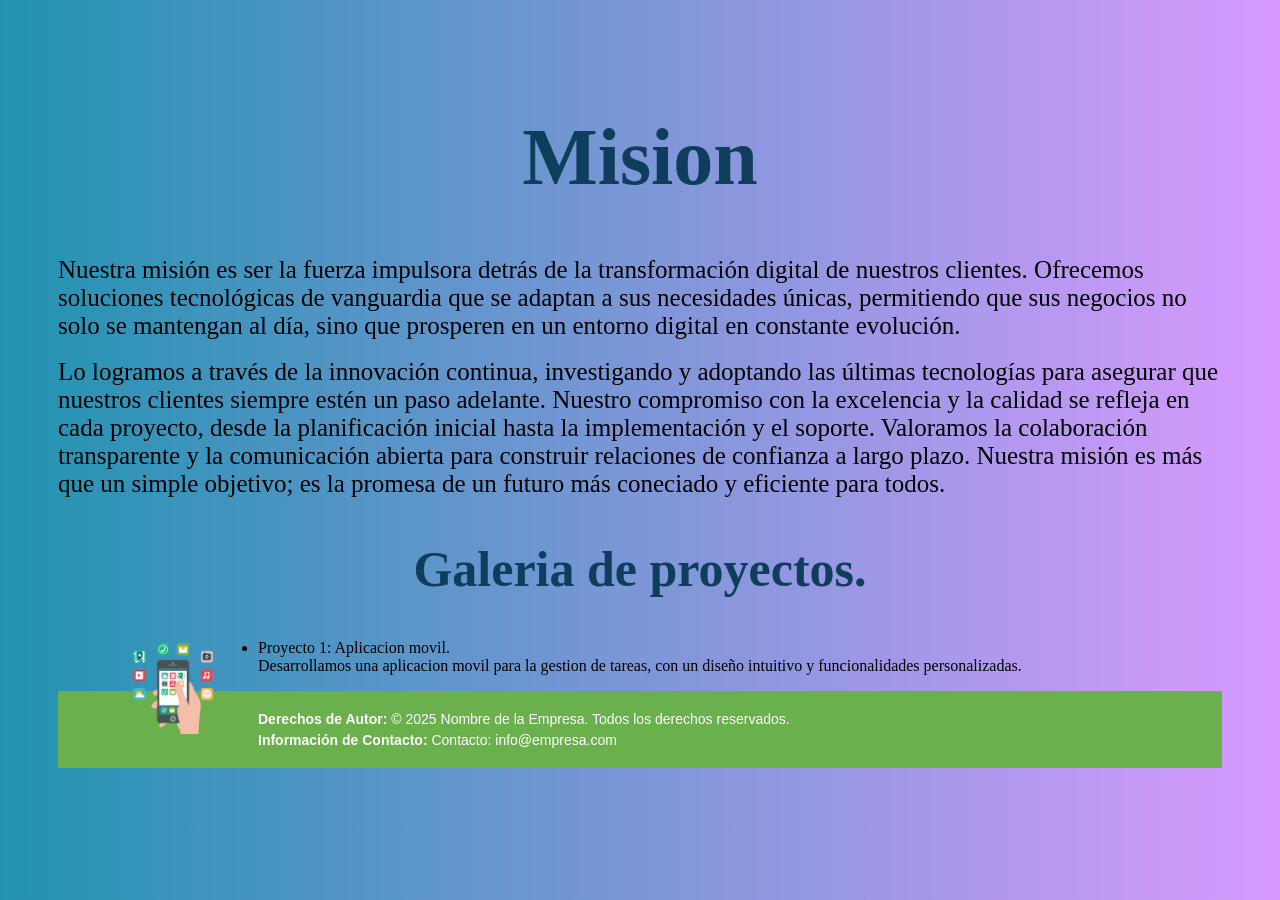
==== mision.html @ 2a8b496e "Primera carga" ====
<!DOCTYPE html>
<html>
    <title>NexusTech JuanCruz</title>
    <link rel="stylesheet" href="Estilos\EstilosM.css">
<body>
<h1> Mision</h1>


<p1>Nuestra misión es ser la fuerza impulsora detrás de la transformación digital de nuestros clientes. Ofrecemos soluciones tecnológicas de vanguardia que se adaptan a sus necesidades únicas, permitiendo que sus negocios no solo se mantengan al día, sino que prosperen en un entorno digital en constante evolución.</p1></br>
<br>
<p2>Lo logramos a través de la innovación continua, investigando y adoptando las últimas tecnologías para asegurar que nuestros clientes siempre estén un paso adelante. Nuestro compromiso con la excelencia y la calidad se refleja en cada proyecto, desde la planificación inicial hasta la implementación y el soporte. Valoramos la colaboración transparente y la comunicación abierta para construir relaciones de confianza a largo plazo. Nuestra misión es más que un simple objetivo; es la promesa de un futuro más coneciado y eficiente para todos.</p2>
<h2>Galeria de proyectos.</h2>
<ul>
      <style>
    img {
      float: left;       /* Coloca la imagen a la izquierda */
      margin-right: 10px; /* Espacio entre la imagen y el texto */
      width: 150px;      /* Tamaño opcional */
    }
  </style>
</head>
<body>
  <p>
    <img src="Imagenes\mobile-app-2.png" alt="Ejemplo">
  </p>
    <li>Proyecto 1: Aplicacion movil.</li>
Desarrollamos una aplicacion movil para la gestion de tareas, con un diseño intuitivo y funcionalidades personalizadas.
</ul>


<style>
    footer {
      background-color: #6ab04c; /* verde de fondo */
      color: white; /* texto en blanco */
      padding: 15px;
      font-family: Arial, sans-serif;
      font-size: 14px;
    }
    footer p {
      margin: 5px 0; /* espacio entre líneas */
    }
    footer b {
      font-weight: bold; /* texto en negrita */
    }
  </style>
</head>
<body>

  <!-- Contenido de la página -->
  
  <footer>
    <p><b>Derechos de Autor:</b> © 2025 Nombre de la Empresa. Todos los derechos reservados.</p>
    <p><b>Información de Contacto:</b> Contacto: info@empresa.com</p>
  </footer>
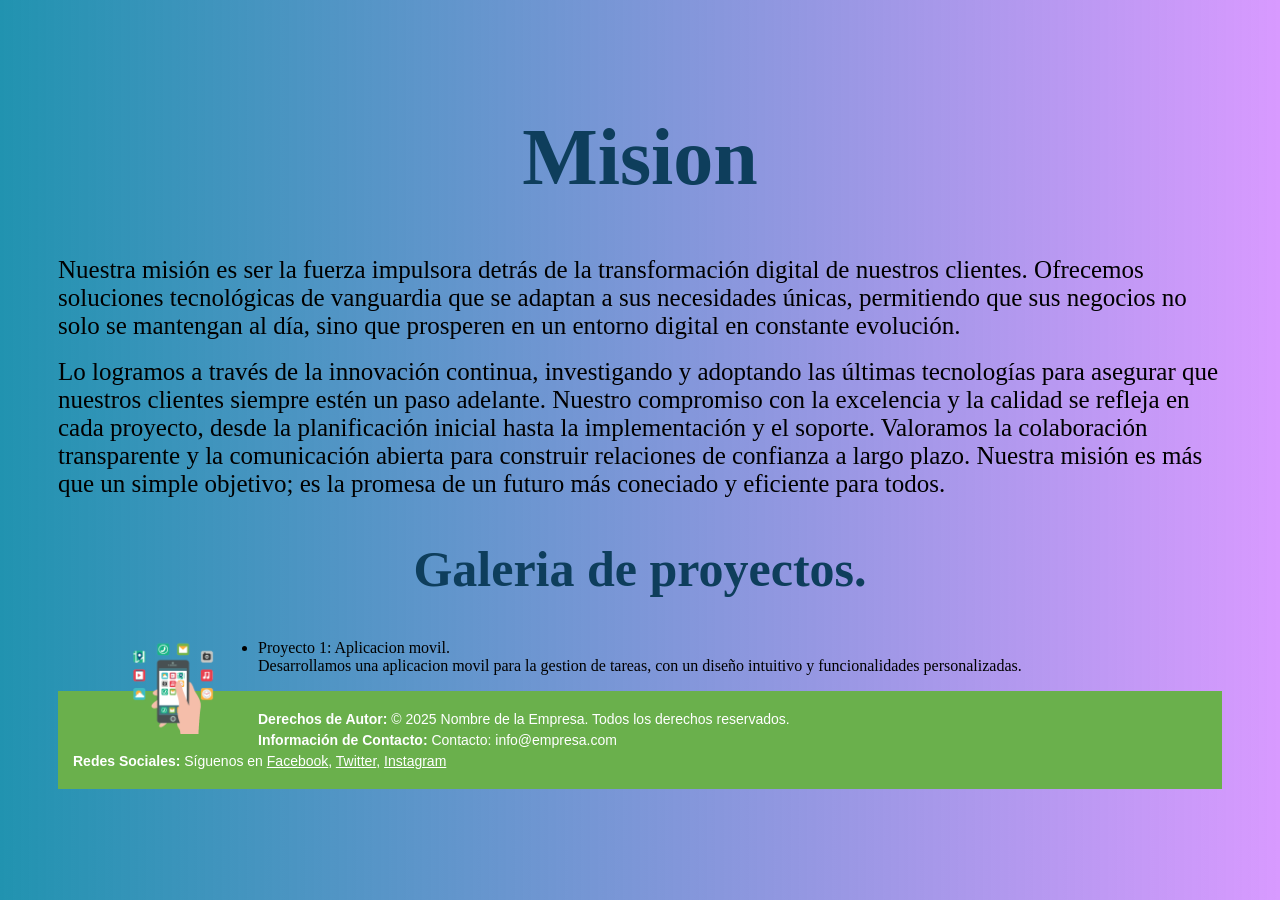
==== commit c5646219: "Carga segunda rama" ====
--- a/mision.html
+++ b/mision.html
@@ -51,4 +51,8 @@
   <footer>
     <p><b>Derechos de Autor:</b> © 2025 Nombre de la Empresa. Todos los derechos reservados.</p>
     <p><b>Información de Contacto:</b> Contacto: info@empresa.com</p>
+    <p><b>Redes Sociales:</b> Síguenos en 
+      <a href="https://www.facebook.com/empresa" style="color: white;">Facebook</a>, 
+      <a href="https://www.twitter.com/empresa" style="color: white;">Twitter</a>, 
+      <a href="https://www.instagram.com/empresa" style="color: white;">Instagram</a> 
   </footer>
